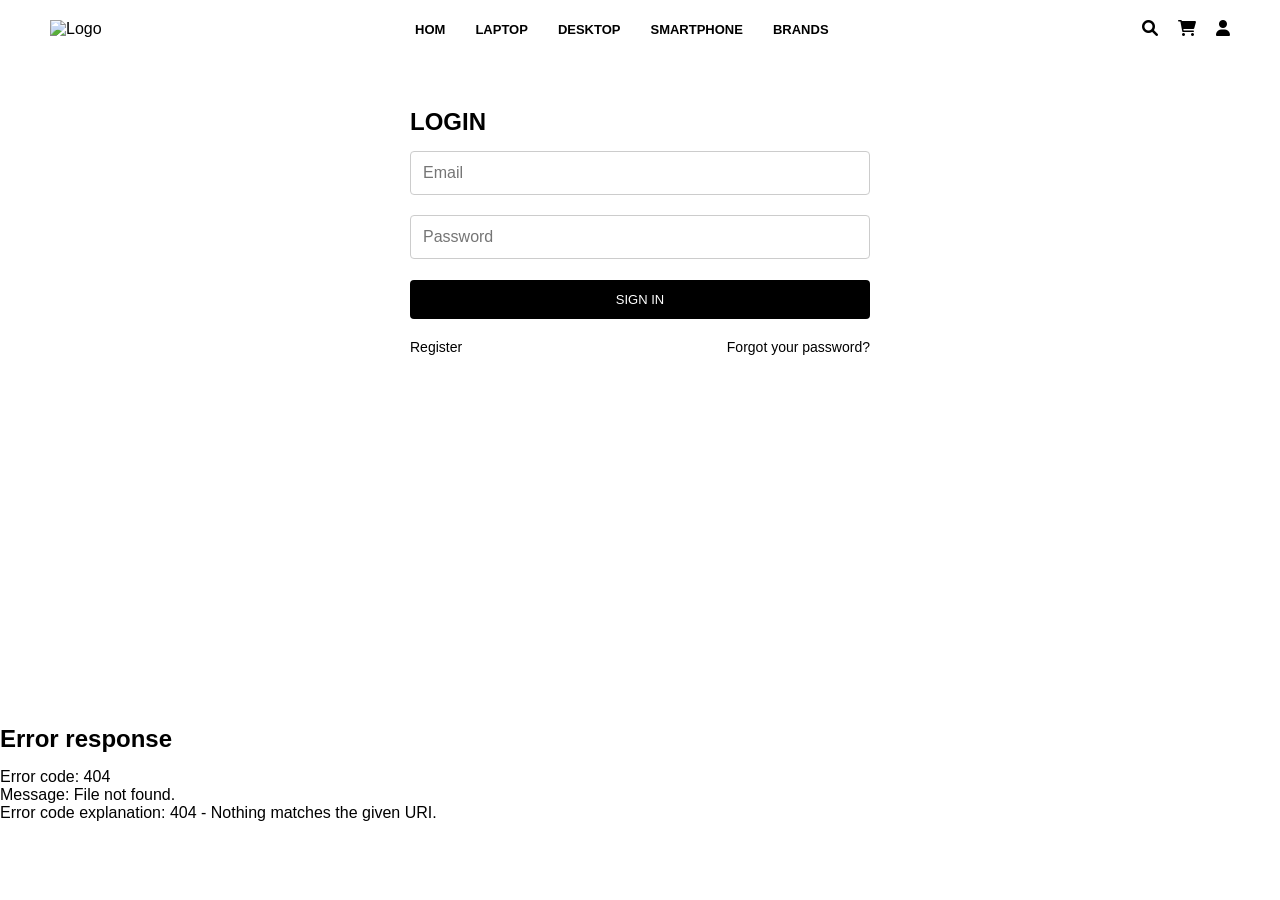
==== index.html @ 87b40979 "Add logo link to home, back-to-home arrow on product pages" ====
<!DOCTYPE html>
<html lang="en">
<head>
    <meta charset="UTF-8">
    <meta name="viewport" content="width=device-width, initial-scale=1.0">
    <title>Login - TECHIVE</title>
    <link rel="stylesheet" href="login.css">
    <link rel="stylesheet" href="footer.css">
    <link rel="stylesheet" href="https://cdnjs.cloudflare.com/ajax/libs/font-awesome/6.0.0/css/all.min.css">
</head>
<body>
    <nav class="navbar">
        <a href="home.html" class="logo">
            <img src="img and vids/logofinal.png" alt="Logo">
        </a>
        <div class="nav-links">
            <a href="#">HOM</a>
            <a href="#">LAPTOP</a>
            <a href="#">DESKTOP</a>
            <a href="#">SMARTPHONE</a>
            <a href="#">BRANDS</a>           
        </div>
        <div class="nav-icons">
            <a href="#"><i class="fas fa-search"></i></a>
            <a href="#"><i class="fas fa-shopping-cart"></i></a>
            <a href="#"><i class="fas fa-user"></i></a>
        </div>
    </nav>

    <div class="login-container">
        <h1>LOGIN</h1>
        <form id="loginForm">
            <div class="form-group">
                <input type="email" id="email" placeholder="Email" required>
            </div>
            
            <div class="form-group">
                <input type="password" id="password" placeholder="Password" required>
            </div>

            <button type="submit" class="sign-in-btn">SIGN IN</button>
        </form>
        
        <div class="form-footer">
            <a href="register.html" class="register">Register</a>
            <a href="forgot-password.html" class="forgot-password">Forgot your password?</a>
        </div>
    </div>

    <div id="footer-placeholder"></div>

    <script>
        document.getElementById('loginForm').addEventListener('submit', function(e) {
            e.preventDefault();
            window.location.href = 'home.html';
        });

        // Load footer
        fetch('footer.html')
            .then(response => response.text())
            .then(data => {
                document.getElementById('footer-placeholder').innerHTML = data;
            })
            .catch(error => console.error('Error loading footer:', error));
    </script>
    <div id="footer-placeholder"></div>

    <script src="script.js"></script>
    <script>
        // Load footer
        fetch('footer.html')
            .then(response => response.text())
            .then(data => {
                document.getElementById('footer-placeholder').innerHTML = data;
            })
            .catch(error => console.error('Error loading footer:', error));
    </script>
</body>
</html>
---- login.css ----
* {
    margin: 0;
    padding: 0;
    box-sizing: border-box;
    font-family: Arial, sans-serif;
}

body {
    background-color: white;

}

.navbar {
    display: flex;
    justify-content: space-between;
    align-items: center;
    padding: 20px 50px;
    background-color: white;
}

a.logo {
    text-decoration: none;
    color: inherit;
}
.logo img {
    height: 90px;
}

.nav-links {
    display: flex;
    gap: 30px;
}

.nav-links a {
    text-decoration: none;
    color: black;
    font-weight: bold;
    font-size: 13px;
}

.nav-links a:hover {
    text-decoration: underline; 
}
.nav-icons {
    display: flex;
    gap: 20px;
}

.nav-icons a {
    color: black;
    text-decoration: none;
    transition: color 0.3s;
}

.nav-icons a:hover {
    color: #666;
}

.login-container {
    max-width: 500px;
    margin: 50px auto;
    padding: 0 20px;
    
}

h1 {
    text-align: left;
    margin-bottom: 15px;
    font-size: 24px;
    color: #000;
}

.form-group {
    margin-bottom: 20px;
}

label {
    display: block;
    margin-bottom: 8px;
    color: #000;
}

input {
    width: 100%;
    padding: 12px;
    border: 1px solid #ccc;
    border-radius: 4px;
    font-size: 16px;
}

.sign-in-btn {
    margin-top: 1px;
    width: 100%;
    padding: 12px;
    background-color: #000;
    color: white;
    border: none;
    cursor: pointer;
    font-size: 13px;
    border-radius: 4px;
    transition: background-color 0.3s;
}

.sign-in-btn:hover {
    background-color: #333;
}

.form-footer {
    display: flex;
    justify-content: space-between;
    margin-top: 20px;
    margin-bottom: 130px;
}

.form-footer a {
    color: #000;
    text-decoration: none;
    font-size: 14px;
    margin-bottom: 240px;
}

.form-footer a:hover {
    text-decoration: underline;
}

/* Responsive Design */
@media (max-width: 768px) {
    .nav-links {
        display: none;
    }
    
    .navbar {
        padding: 15px 20px;
    }
    
    .login-container {
        margin: 30px auto;
    }
}
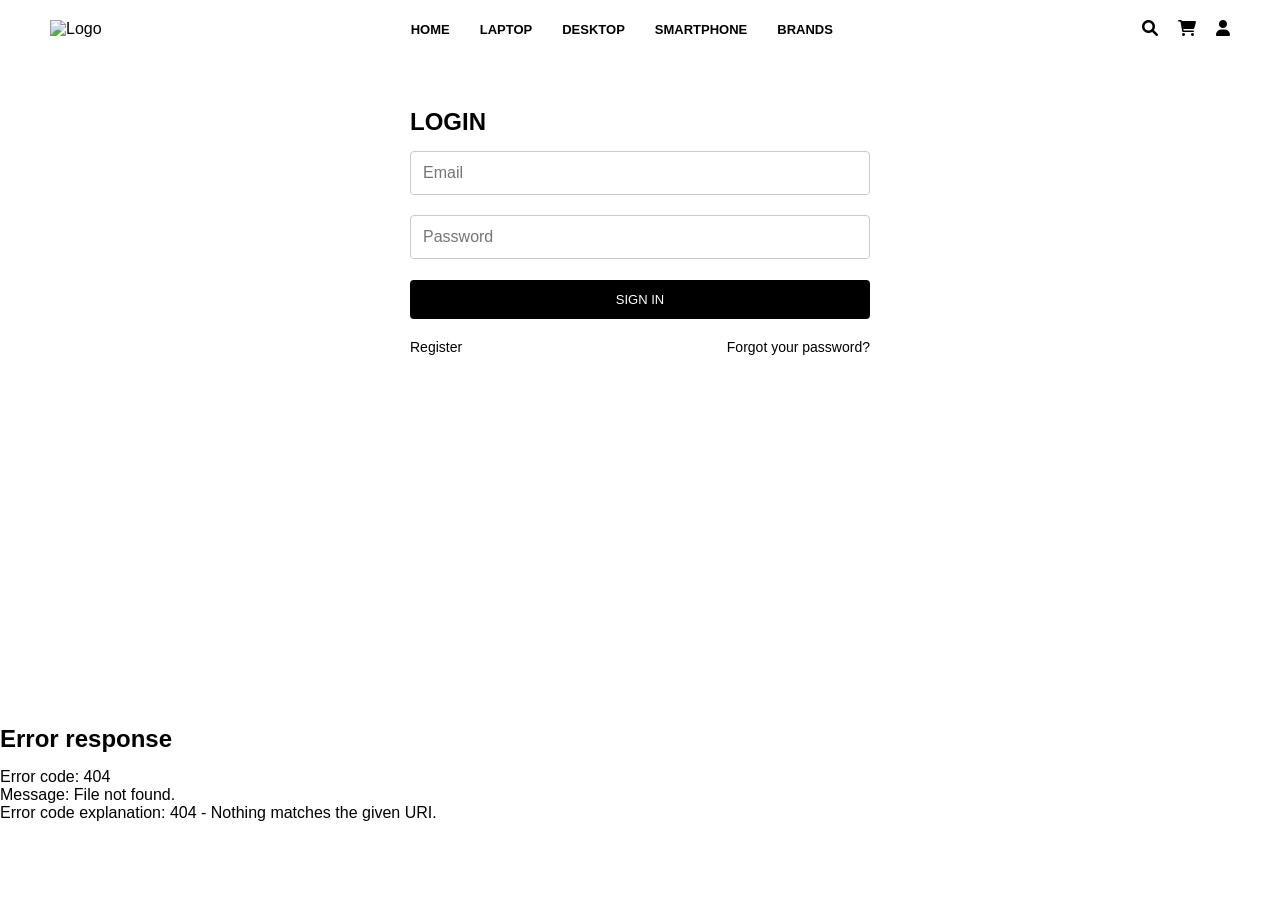
==== commit 8e7d8619: "Add logo link to home, back-to-home arrow on product pages" ====
--- a/index.html
+++ b/index.html
@@ -14,7 +14,7 @@
             <img src="img and vids/logofinal.png" alt="Logo">
         </a>
         <div class="nav-links">
-            <a href="#">HOM</a>
+            <a href="#">HOME</a>
             <a href="#">LAPTOP</a>
             <a href="#">DESKTOP</a>
             <a href="#">SMARTPHONE</a>
@@ -52,6 +52,10 @@
     <script>
         document.getElementById('loginForm').addEventListener('submit', function(e) {
             e.preventDefault();
+            var email = document.getElementById('email').value;
+            var userData = JSON.parse(localStorage.getItem('userData') || '{}');
+            userData.email = email;
+            localStorage.setItem('userData', JSON.stringify(userData));
             window.location.href = 'home.html';
         });
 
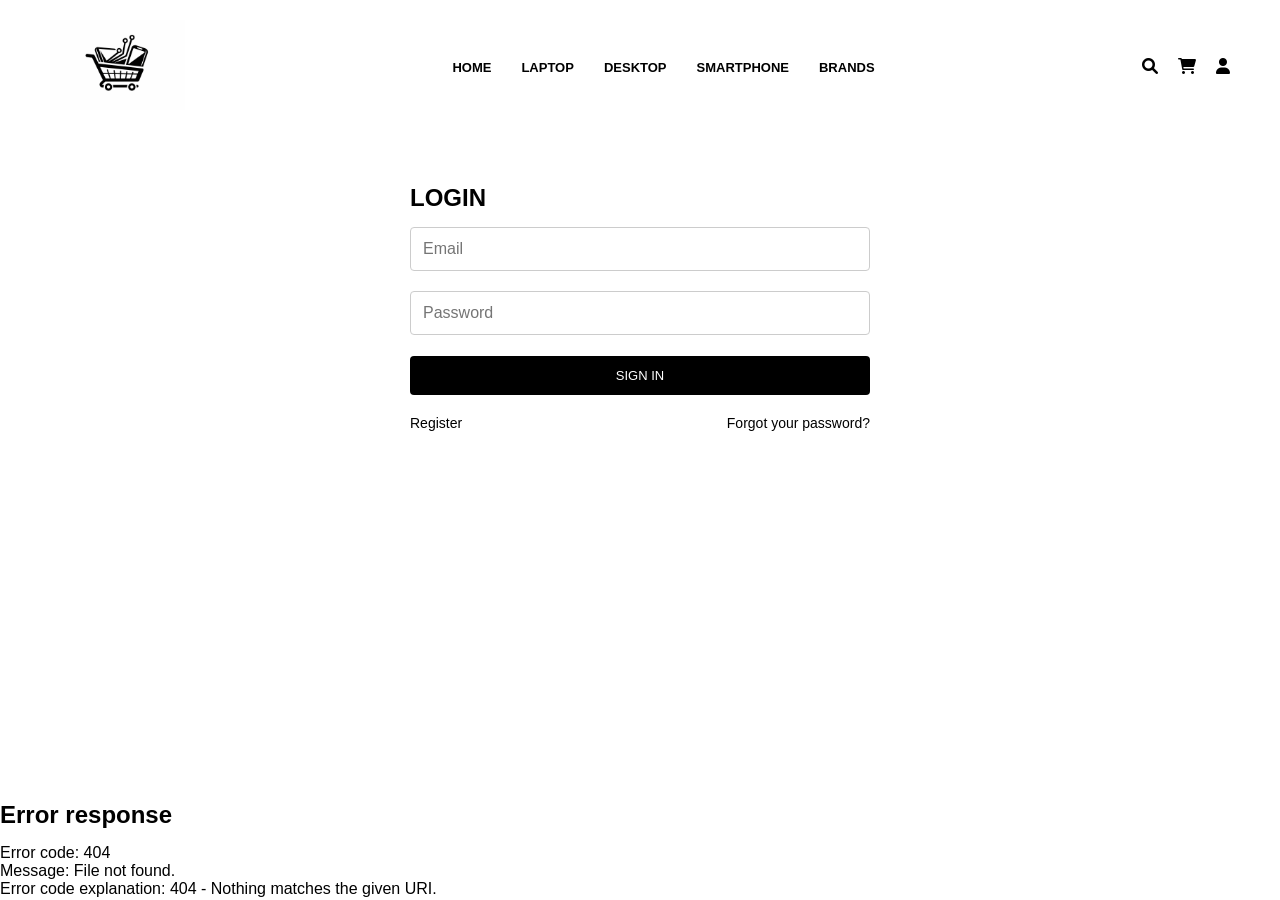
==== commit 5034a978: "Add logo link to home, back-to-home arrow on product pages" ====
--- a/index.html
+++ b/index.html
@@ -11,7 +11,7 @@
 <body>
     <nav class="navbar">
         <a href="home.html" class="logo">
-            <img src="img and vids/logofinal.png" alt="Logo">
+            <img src="img and vids/techcorner.png" alt="Logo">
         </a>
         <div class="nav-links">
             <a href="#">HOME</a>
